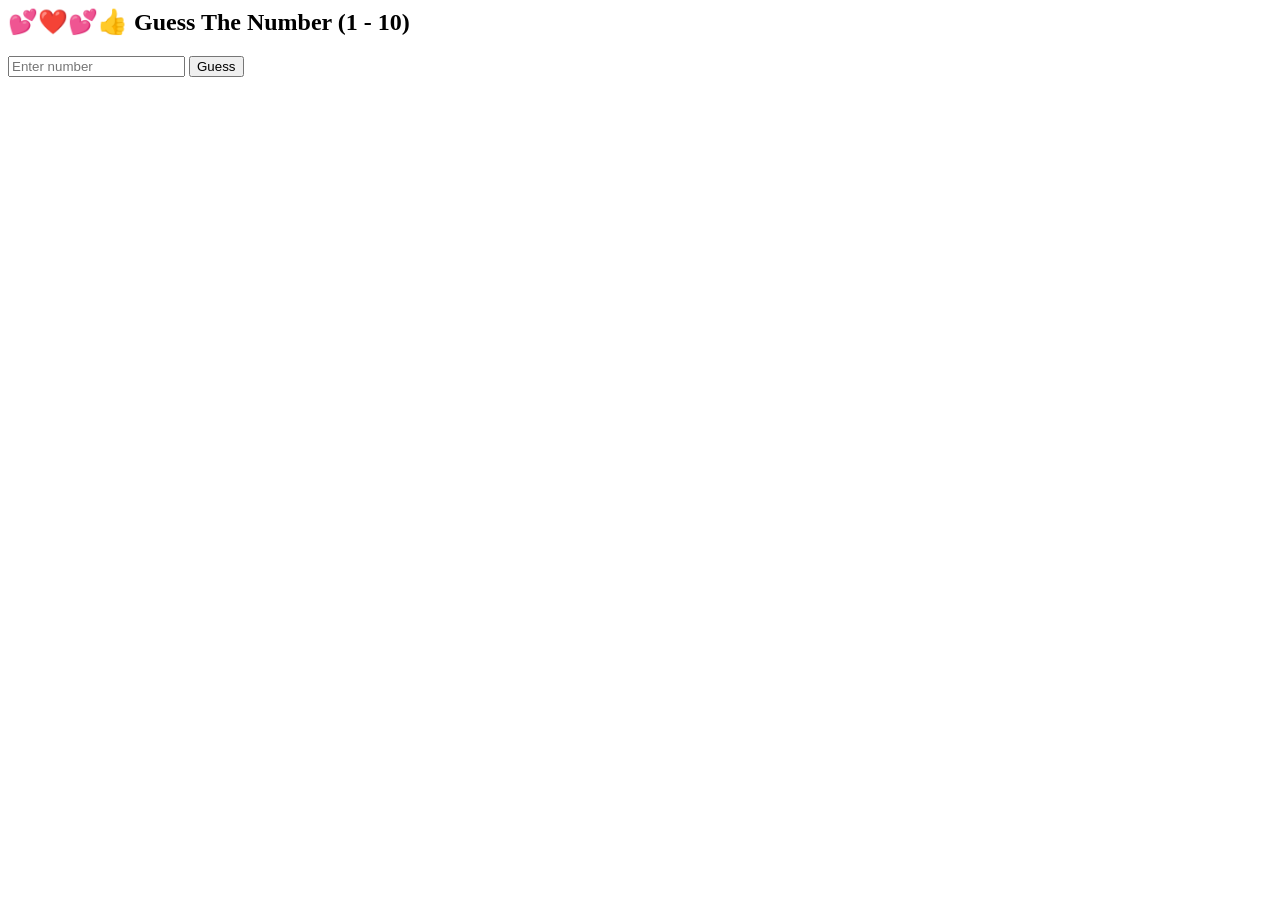
==== array.html @ c1136be6 "Rename javascript/array.html to array.html" ====
<head><link rel="styleSheet" href="body.css"></head>
<body>

<h2>💕❤️💕👍 Guess The Number (1 - 10)</h2>

<input type="number" id="guess" placeholder="Enter number">
<button onclick="checkGuess()">Guess</button>

<p id="result"></p>
<script>
    let game={secret:  Math.floor(Math.random()*10)+2,
        attempt: 0,
    }
    let guesse=[];
    function checkGuess(){
        let input= Number(document.getElementById("guess").value);
        guesse.push(input);
        game.attempt++;
    if(input === game.secret){
        document.getElementById("result").innerHTML= "🎉👍😍🙌 Correct! Number was "+game.secret+"<br>Attempts: "+game.attempt+"<br>Your guesses: "+guesse+`<button><a href="https://www.youtube.com/impunzi">home</a></button>`;

    }
    else if(input>game.secret){
        document.getElementById("result").innerHTML="😊too high,try again";
    }
    else{
        document.getElementById("result").innerHTML="😒too low, try again";
    }
    }


</script>
</body>
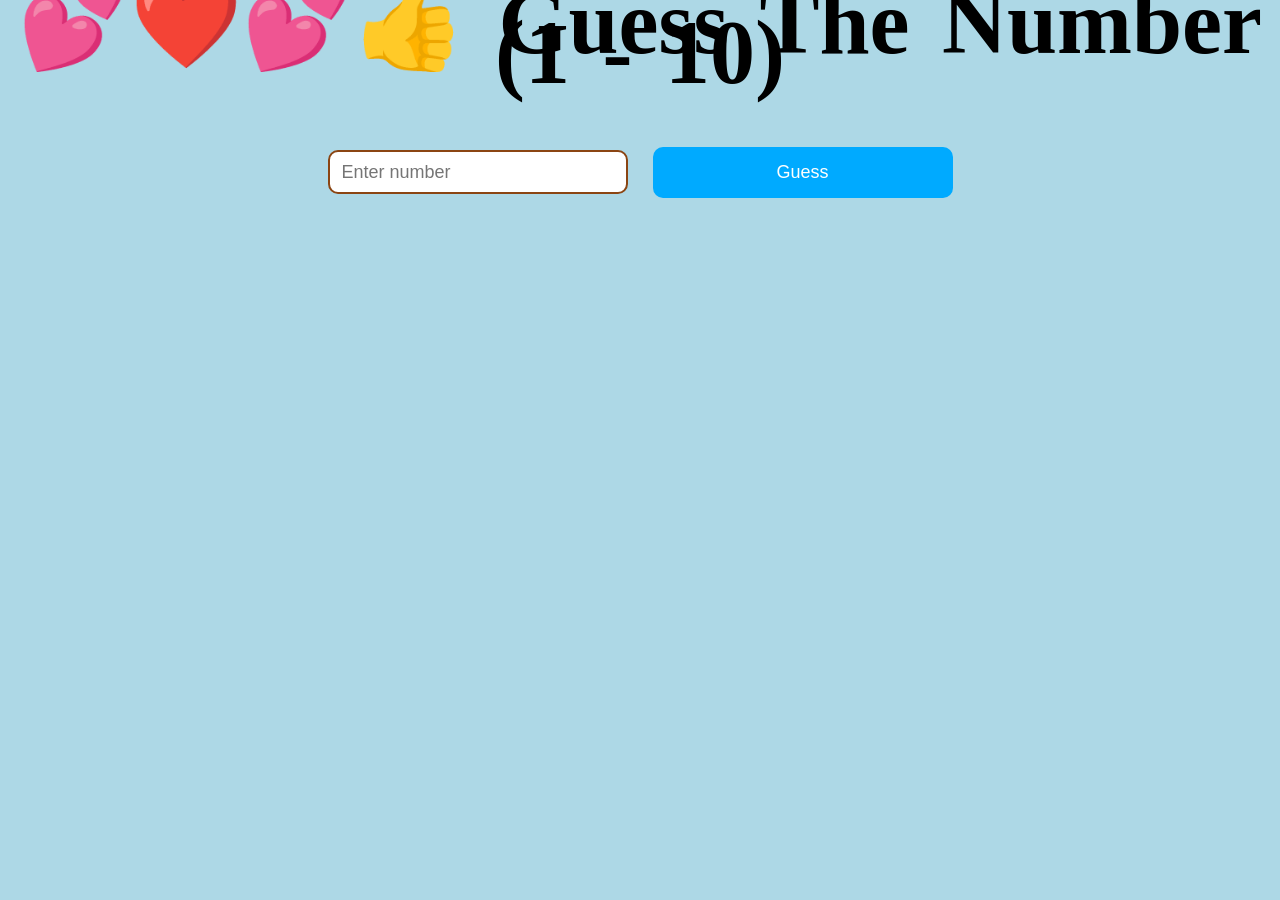
==== commit 25711ac9: "Update array.html" ====
--- a/array.html
+++ b/array.html
@@ -17,7 +17,7 @@
         guesse.push(input);
         game.attempt++;
     if(input === game.secret){
-        document.getElementById("result").innerHTML= "🎉👍😍🙌 Correct! Number was "+game.secret+"<br>Attempts: "+game.attempt+"<br>Your guesses: "+guesse+`<button><a href="https://www.youtube.com/impunzi">home</a></button>`;
+        document.getElementById("result").innerHTML= "🎉👍😍🙌 Correct! Number was "+game.secret+"<br>Attempts: "+game.attempt+"<br>Your guesses: "+guesse+`<button><a href="https://www.youtube.com/kizibamoodshow">home</a></button>`;
 
     }
     else if(input>game.secret){
--- a/body.css
+++ b/body.css
@@ -0,0 +1,48 @@
+body{
+    background-color: lightblue;
+    word-spacing: 10px;
+    line-height: 30px;
+    text-align: center;
+    font-size: 60px;
+}
+
+
+fieldset{
+    margin-top: 6%;
+    padding: 50px;
+    background-color: aqua;
+    margin: 30px auto;        /* vertical margin + horizontal centering */
+    width: 400px;
+    border-radius: 10px;
+    text-align: center;
+    text-transform: uppercase;
+}
+input{
+    padding: 8px 10px;
+    width: 100%;
+    max-width: 300px;
+    height: 30px;
+    line-height: 20px;
+    box-sizing: border-box;
+    border: 2px solid saddlebrown;
+    font-size: 18px;
+    border-radius: 10px;
+    margin-bottom: 20px; 
+    padding: 20px 12px;
+    text-orientation: sideways-right;
+}
+button {
+    width: 100%;              /* button spans input width */
+    max-width: 300px;
+    padding: 15px 0;          /* taller button */
+    font-size: 18px;          /* bigger text */
+    border-radius: 10px;
+    border: none;
+    background-color: #00aaff;
+    color: white;
+    cursor: pointer;
+    transition: 0.3s;
+}
+button:hover{
+    background-color: green;
+}
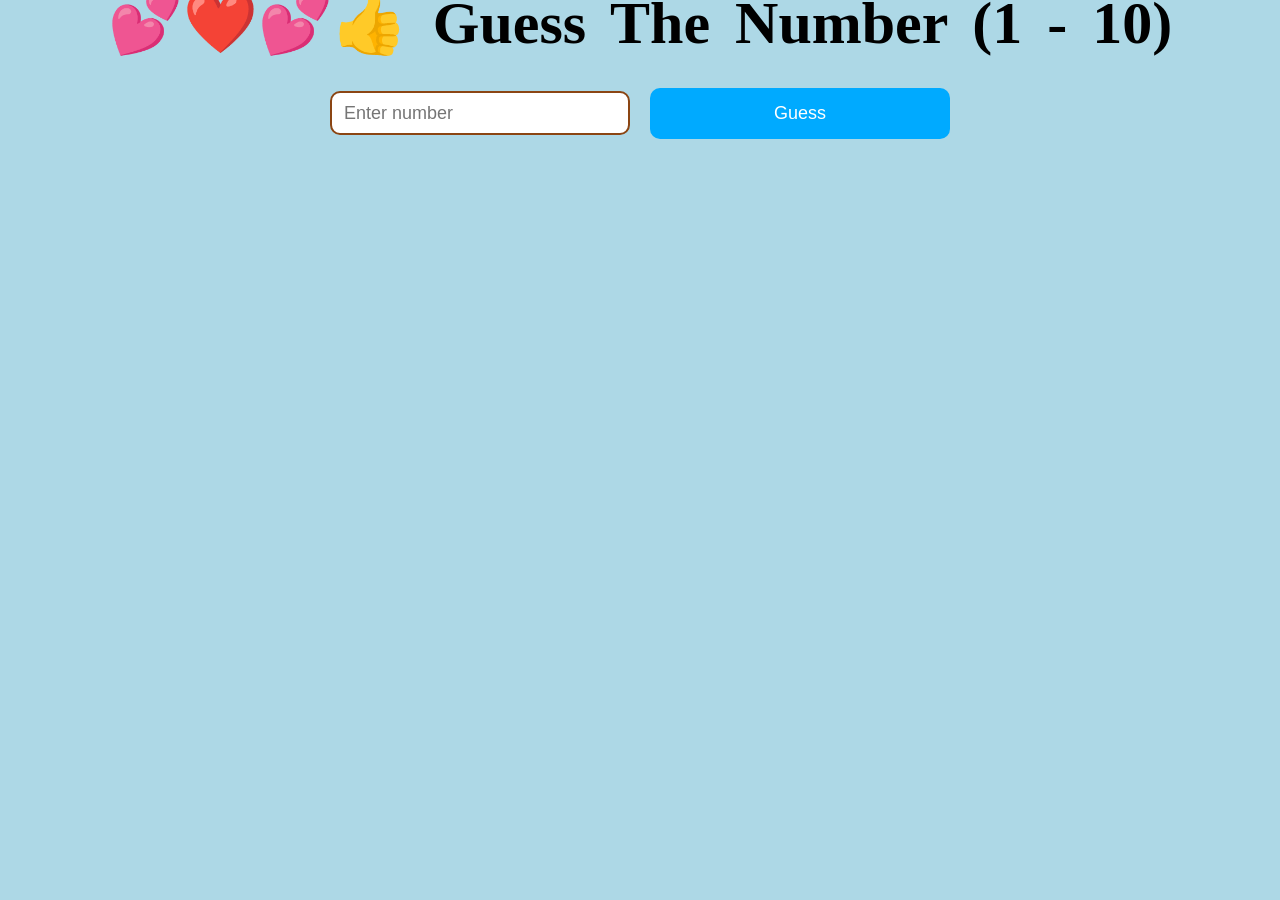
==== commit 6d9e15bd: "updates" ====
--- a/array.html
+++ b/array.html
@@ -1,4 +1,7 @@
-<head><link rel="styleSheet" href="body.css"></head>
+<head>
+    <link rel="icon" type="image/png" href="1.png">
+        <title>puzzle</title>
+    <link rel="styleSheet" href="body.css"></head>
 <body>
 
 <h2>💕❤️💕👍 Guess The Number (1 - 10)</h2>
@@ -17,7 +20,7 @@
         guesse.push(input);
         game.attempt++;
     if(input === game.secret){
-        document.getElementById("result").innerHTML= "🎉👍😍🙌 Correct! Number was "+game.secret+"<br>Attempts: "+game.attempt+"<br>Your guesses: "+guesse+`<button><a href="https://www.youtube.com/kizibamoodshow">home</a></button>`;
+        document.getElementById("result").innerHTML= "🎉👍😍🙌 Correct! Number was "+game.secret+"<br>Attempts: "+game.attempt+"<br>Your guesses: "+guesse+`<button><a href="https://www.youtube.com/@kizibamoodshow3">home</a></button>`;
 
     }
     else if(input>game.secret){
--- a/body.css
+++ b/body.css
@@ -1,9 +1,22 @@
+/* This code only runs on screens smaller than 600px (phones) */
+@media (max-width: 600px) {
+  body {
+    padding: 10px;
+    font-size: 16px; /* Larger font is easier to read on phones */
+  }
+
+  .container {
+    width: 100%; /* Make your main container fill the screen width */
+    display: flex;
+    flex-direction: column; /* Stack items vertically */
+  }
+}
 body{
     background-color: lightblue;
     word-spacing: 10px;
     line-height: 30px;
     text-align: center;
-    font-size: 60px;
+    font-size: 40px;
 }
 
 
